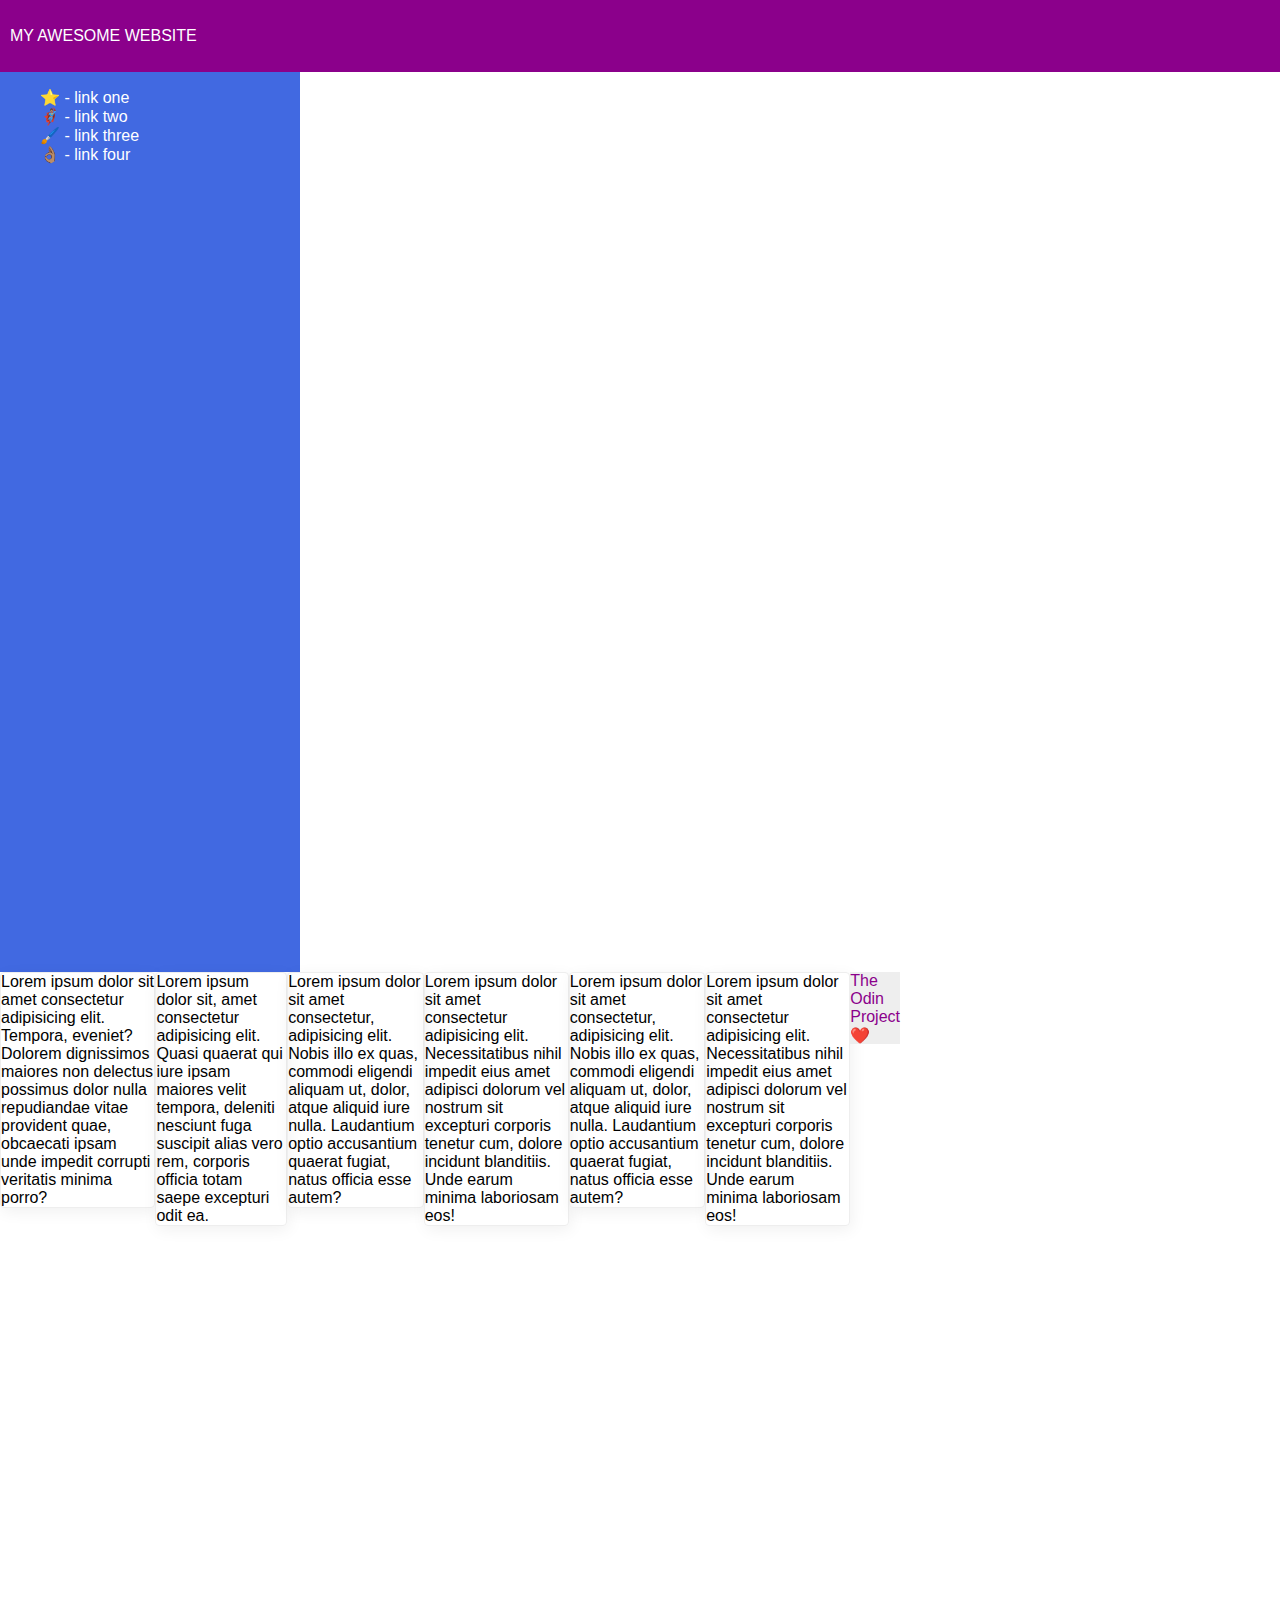
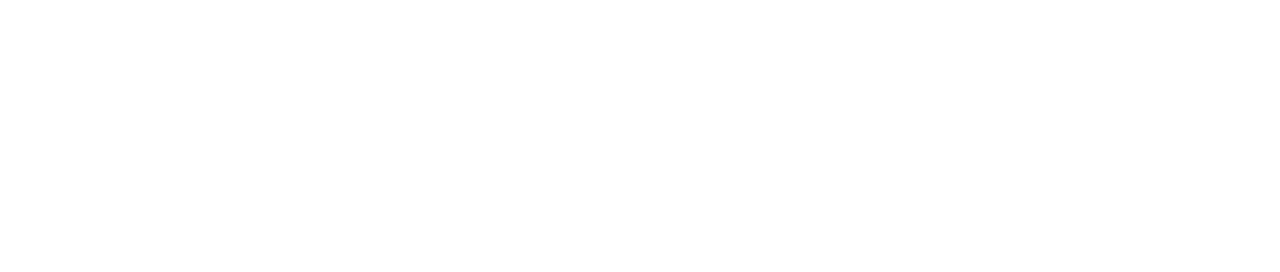
==== flex/07-flex-layout-2/index.html @ 071e81ad "Trying to solve 07" ====
<!DOCTYPE html>
<html lang="en">
  <head>
    <meta charset="UTF-8">
    <meta http-equiv="X-UA-Compatible" content="IE=edge">
    <meta name="viewport" content="width=device-width, initial-scale=1.0">
    <title>The Holy Grail</title>
    <link rel="stylesheet" href="style.css">
  </head>
  <body>
    <main>
      <div class="header">
      MY AWESOME WEBSITE
    </div>
    
    <div class="sidebar">
      <ul>
        <li><a href="#">⭐ - link one</a></li>
        <li><a href="#">🦸🏽‍♂️ - link two</a></li>
        <li><a href="#">🖌️ - link three</a></li>
        <li><a href="#">👌🏽 - link four</a></li>
      </ul>
    </div>
    <div class="container">
    <div class="card">Lorem ipsum dolor sit amet consectetur adipisicing elit. Tempora, eveniet? Dolorem dignissimos maiores non delectus possimus dolor nulla repudiandae vitae provident quae, obcaecati ipsam unde impedit corrupti veritatis minima porro?</div>
    <div class="card">Lorem ipsum dolor sit, amet consectetur adipisicing elit. Quasi quaerat qui iure ipsam maiores velit tempora, deleniti nesciunt fuga suscipit alias vero rem, corporis officia totam saepe excepturi odit ea.</div>
    <div class="card">Lorem ipsum dolor sit amet consectetur, adipisicing elit. Nobis illo ex quas, commodi eligendi aliquam ut, dolor, atque aliquid iure nulla. Laudantium optio accusantium quaerat fugiat, natus officia esse autem?</div>
    <div class="card">Lorem ipsum dolor sit amet consectetur adipisicing elit. Necessitatibus nihil impedit eius amet adipisci dolorum vel nostrum sit excepturi corporis tenetur cum, dolore incidunt blanditiis. Unde earum minima laboriosam eos!</div>
    <div class="card">Lorem ipsum dolor sit amet consectetur, adipisicing elit. Nobis illo ex quas, commodi eligendi aliquam ut, dolor, atque aliquid iure nulla. Laudantium optio accusantium quaerat fugiat, natus officia esse autem?</div>
    <div class="card">Lorem ipsum dolor sit amet consectetur adipisicing elit. Necessitatibus nihil impedit eius amet adipisci dolorum vel nostrum sit excepturi corporis tenetur cum, dolore incidunt blanditiis. Unde earum minima laboriosam eos!</div>
    
    <div class="footer">
      The Odin Project ❤️
    </div>
    </div>
    </main>
      
    
  </body>
</html>
---- flex/07-flex-layout-2/style.css ----
body {
  font-family: -apple-system, BlinkMacSystemFont, 'Segoe UI', Roboto, Oxygen, Ubuntu, Cantarell, 'Open Sans', 'Helvetica Neue', sans-serif;
  margin: 0;
  min-height: 100vh;
}

.container {
  display: flex;
  min-height: 100vh;
  flex-direction: row;
  width: 100vh;
  flex:5;
  align-items: flex-start;
  justify-content: flex-start;
}

.header {
  height: 72px;
  background: darkmagenta;
  color: white;
  display: flex;
  justify-content: space-between;
  align-items: center;
  width: 100%; /* Full width of container */
  padding-left: 10px;
}

.footer {
  height: 72px;
  background: #eee;
  color: darkmagenta;
}

.sidebar {
  width: 300px;
  background: royalblue;
  box-sizing: border-box;
  display: flex;
  flex-direction: column;
  flex: 1;
  height:100vh;
  column-gap:50px;
}

ul {
  list-style-type: none;
  text-decoration: none;
}

ul li a{
  text-decoration: none;
  color: white;
}

.card {
  border: 1px solid #eee;
  box-shadow: 2px 4px 16px rgba(0,0,0,.06);
  border-radius: 4px;
}
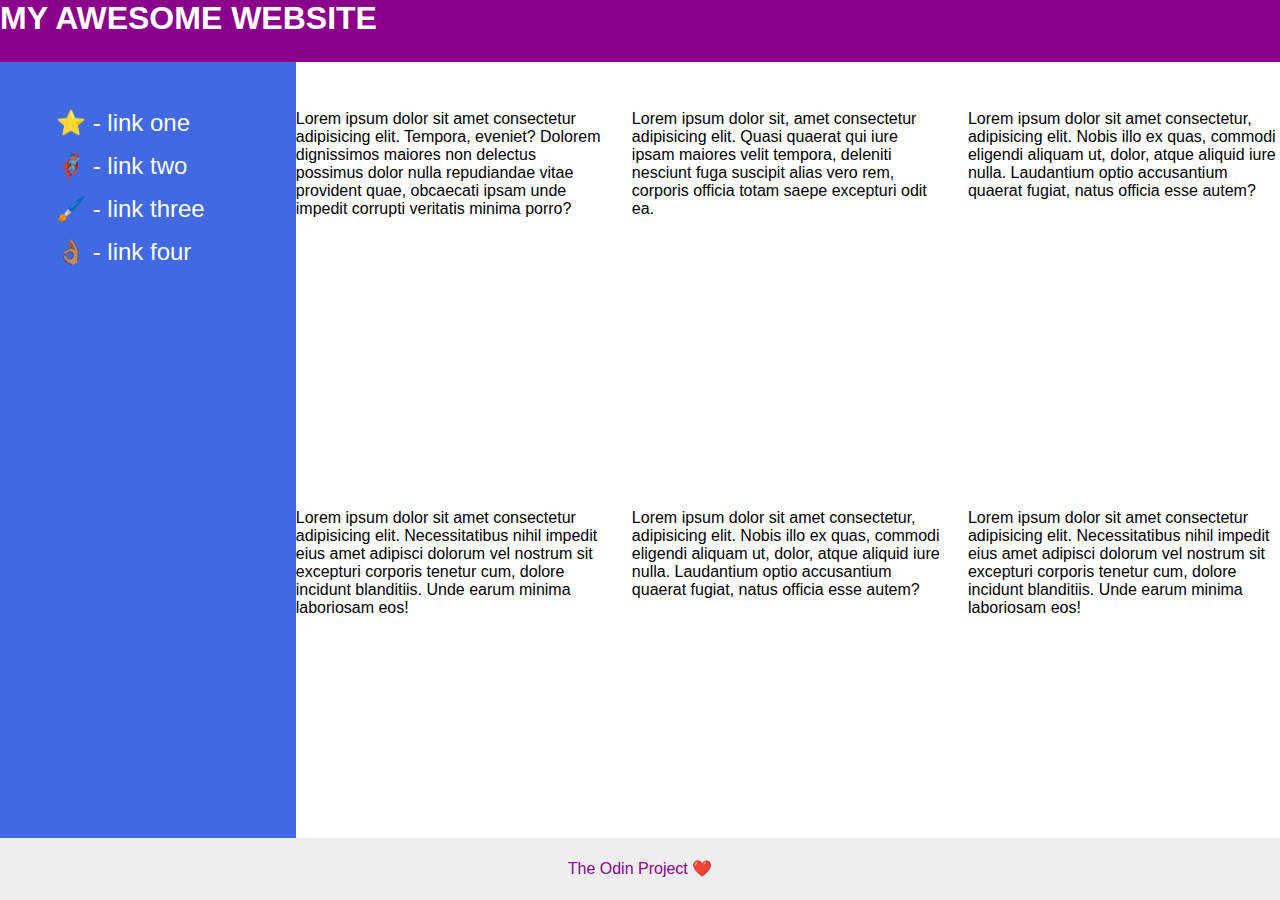
==== commit 43fe0e49: "Solved 07, finally" ====
--- a/flex/07-flex-layout-2/index.html
+++ b/flex/07-flex-layout-2/index.html
@@ -8,11 +8,13 @@
     <link rel="stylesheet" href="style.css">
   </head>
   <body>
-    <main>
-      <div class="header">
+    <div class="container">
+    
+    <div class="header">
       MY AWESOME WEBSITE
     </div>
-    
+
+    <div class="main">
     <div class="sidebar">
       <ul>
         <li><a href="#">⭐ - link one</a></li>
@@ -21,20 +23,22 @@
         <li><a href="#">👌🏽 - link four</a></li>
       </ul>
     </div>
-    <div class="container">
-    <div class="card">Lorem ipsum dolor sit amet consectetur adipisicing elit. Tempora, eveniet? Dolorem dignissimos maiores non delectus possimus dolor nulla repudiandae vitae provident quae, obcaecati ipsam unde impedit corrupti veritatis minima porro?</div>
-    <div class="card">Lorem ipsum dolor sit, amet consectetur adipisicing elit. Quasi quaerat qui iure ipsam maiores velit tempora, deleniti nesciunt fuga suscipit alias vero rem, corporis officia totam saepe excepturi odit ea.</div>
-    <div class="card">Lorem ipsum dolor sit amet consectetur, adipisicing elit. Nobis illo ex quas, commodi eligendi aliquam ut, dolor, atque aliquid iure nulla. Laudantium optio accusantium quaerat fugiat, natus officia esse autem?</div>
-    <div class="card">Lorem ipsum dolor sit amet consectetur adipisicing elit. Necessitatibus nihil impedit eius amet adipisci dolorum vel nostrum sit excepturi corporis tenetur cum, dolore incidunt blanditiis. Unde earum minima laboriosam eos!</div>
-    <div class="card">Lorem ipsum dolor sit amet consectetur, adipisicing elit. Nobis illo ex quas, commodi eligendi aliquam ut, dolor, atque aliquid iure nulla. Laudantium optio accusantium quaerat fugiat, natus officia esse autem?</div>
-    <div class="card">Lorem ipsum dolor sit amet consectetur adipisicing elit. Necessitatibus nihil impedit eius amet adipisci dolorum vel nostrum sit excepturi corporis tenetur cum, dolore incidunt blanditiis. Unde earum minima laboriosam eos!</div>
-    
+    <div class="container-cards">
+      <div class="cards">
+
+      
+        <div class="card">Lorem ipsum dolor sit amet consectetur adipisicing elit. Tempora, eveniet? Dolorem dignissimos maiores non delectus possimus dolor nulla repudiandae vitae provident quae, obcaecati ipsam unde impedit corrupti veritatis minima porro?</div>
+        <div class="card">Lorem ipsum dolor sit, amet consectetur adipisicing elit. Quasi quaerat qui iure ipsam maiores velit tempora, deleniti nesciunt fuga suscipit alias vero rem, corporis officia totam saepe excepturi odit ea.</div>
+        <div class="card">Lorem ipsum dolor sit amet consectetur, adipisicing elit. Nobis illo ex quas, commodi eligendi aliquam ut, dolor, atque aliquid iure nulla. Laudantium optio accusantium quaerat fugiat, natus officia esse autem?</div>
+        <div class="card">Lorem ipsum dolor sit amet consectetur adipisicing elit. Necessitatibus nihil impedit eius amet adipisci dolorum vel nostrum sit excepturi corporis tenetur cum, dolore incidunt blanditiis. Unde earum minima laboriosam eos!</div>
+        <div class="card">Lorem ipsum dolor sit amet consectetur, adipisicing elit. Nobis illo ex quas, commodi eligendi aliquam ut, dolor, atque aliquid iure nulla. Laudantium optio accusantium quaerat fugiat, natus officia esse autem?</div>
+        <div class="card">Lorem ipsum dolor sit amet consectetur adipisicing elit. Necessitatibus nihil impedit eius amet adipisci dolorum vel nostrum sit excepturi corporis tenetur cum, dolore incidunt blanditiis. Unde earum minima laboriosam eos!</div>
+      </div>
+    </div>
+    </div>
     <div class="footer">
       The Odin Project ❤️
     </div>
-    </div>
-    </main>
-      
-    
+  </div>
   </body>
 </html>--- a/flex/07-flex-layout-2/style.css
+++ b/flex/07-flex-layout-2/style.css
@@ -1,36 +1,46 @@
-
-
 body {
   font-family: -apple-system, BlinkMacSystemFont, 'Segoe UI', Roboto, Oxygen, Ubuntu, Cantarell, 'Open Sans', 'Helvetica Neue', sans-serif;
   margin: 0;
   min-height: 100vh;
 }
 
-.container {
-  display: flex;
-  min-height: 100vh;
-  flex-direction: row;
-  width: 100vh;
-  flex:5;
-  align-items: flex-start;
-  justify-content: flex-start;
-}
-
 .header {
   height: 72px;
   background: darkmagenta;
   color: white;
+  font-size: 32px;
+  font-weight: 900;
+}
+
+.header .footer {
+  flex:0 0 50px;
+}
+
+.container {
   display: flex;
-  justify-content: space-between;
-  align-items: center;
-  width: 100%; /* Full width of container */
-  padding-left: 10px;
+  flex-direction: column;
+  height: 100vh;
+}
+
+.main {
+  display: flex;
+  flex-grow:1;
+  height: 100%;
+}
+
+.container-cards {
+  flex-grow:1;
+  overflow: auto;
 }
 
 .footer {
   height: 72px;
   background: #eee;
   color: darkmagenta;
+  display: flex;
+  align-items: center;
+  flex-direction: row;
+  justify-content: center;
 }
 
 .sidebar {
@@ -38,25 +48,43 @@
   background: royalblue;
   box-sizing: border-box;
   display: flex;
-  flex-direction: column;
-  flex: 1;
-  height:100vh;
-  column-gap:50px;
+  height: 100%;
+  padding: 16px;  
 }
 
 ul {
-  list-style-type: none;
-  text-decoration: none;
+  list-style-type:none;
+
+}
+
+li {
+  margin: 15px 0;
 }
 
 ul li a{
   text-decoration: none;
-  color: white;
+  color:white;
+  font-size: 24px;
 }
 
 .card {
-  border: 1px solid #eee;
-  box-shadow: 2px 4px 16px rgba(0,0,0,.06);
+  /* border: 1px solid #eee; */
+  /* box-shadow: 2px 4px 16px rgba(0,0,0,.06); */
   border-radius: 4px;
+  width:400px;
+  flex: 0 1 calc(33.333% - 16px);
+  margin-top: 48px;
 }
 
+.cards {
+  display: flex;
+  flex-wrap: wrap;
+  justify-content: space-between;
+  align-items:stretch;
+  flex-direction: row;
+  gap: 22px; /* Adds space between the cards */
+  max-width: 1000px; /* Maximum width of the container */
+  margin: 0 auto;
+  height: 100%;
+}
+
